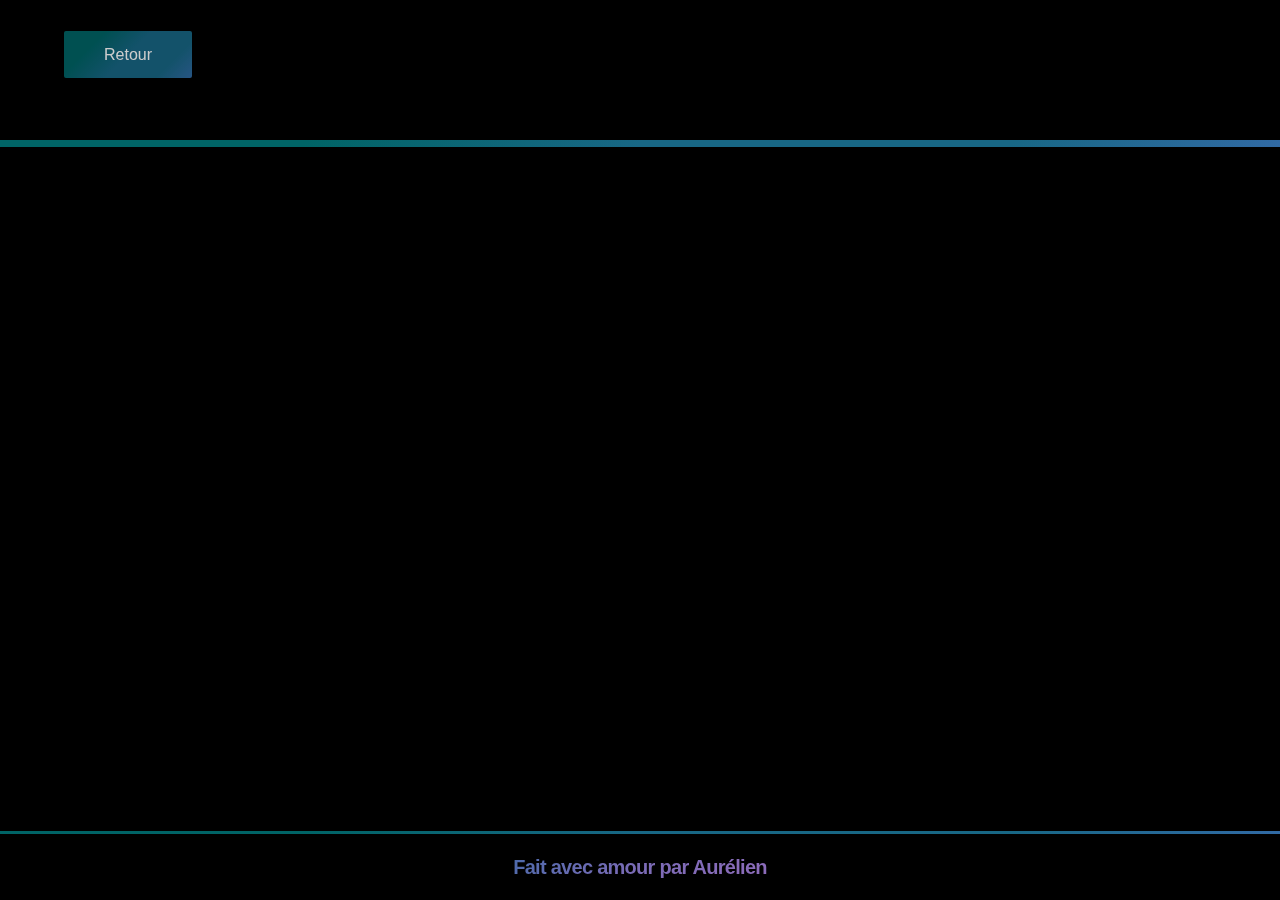
==== competences.html @ 47d27892 "Pages du portfolio" ====
<!doctype html>
<html lang="en">
<head>
    <meta charset="UTF-8">
    <meta name="viewport"
          content="width=device-width, user-scalable=no, initial-scale=1.0, maximum-scale=1.0, minimum-scale=1.0">
    <meta http-equiv="X-UA-Compatible" content="ie=edge">
    <title>Competences - Portfolio</title>
    <link rel="icon" href="assets/icon/icon-portfolio.png">
    <link rel="stylesheet" href="css/style.css">
</head>
<body>
<header class="header">
    <nav class="navbar">
        <ul class="nav-menu">
            <li class="nav-item">
                <a class="blue_btn" href="index.html">Retour</a>
            </li>
        </ul>
    </nav>
    <hr class="hr_gradient">
</header>
<div class="container">

</div>
<footer class="footer">
    <hr class="hr_gradient">
    <div class="gradient_policy">
        <p>Fait avec amour par <a href="https://github.com/MaurrouViff/">Aurélien</a></p>
    </div>
</footer>
</body>
<script src="JavaScript/scrollToTop.js" type="text/javascript"></script>
</html>
---- css/style.css ----
html, body {
    height: 100%;
    font-family: popping, sans-serif;

}
header {
    background-color: rgb(0, 0, 0);
    padding-top: 20px;
    font-family: popping, sans-serif;
}
header hr {
    padding-top: 2px;
    margin-top: 50px;
    margin-bottom: 0;
}
.hr_gradient {
    height: 5px;
    border: 0;
    background-image: linear-gradient(135deg, #006466 24%, #186785 50%, #186785 79%, #316AA4 100%);
}
footer .hr_gradient {
    margin-top: 0;
    height: 3px;
}
body {
    padding: 0;
    margin: 0;
    display: flex;
    flex-direction: column;
    background-color: black;
}
.blue_btn {
    padding: 15px 40px;
    background: linear-gradient(135deg, #006466 24%, #186785 50%, #186785 79%, #316AA4 100%);
    color: #fff;
    text-align: center;
    border-radius: 2px;
    opacity: 0.8;
    transition: all 0.3s ease 0s;
    text-decoration: none;
}
.blue_btn:hover {
    opacity: 1;
}
.gradient-policy h1 {
    font-size: 50px;
    letter-spacing: -0.72px;
    line-height: 1.3;
    background: linear-gradient(45deg, #316aa4 33%, #7B6BB6 50%, #CE6CC9);
    -webkit-background-clip: text;
    -webkit-text-fill-color: transparent;

    font-weight: 600;
    text-align: center;
}
footer {
    background-color: rgb(0, 0, 0);
    text-align: center;
}
html {
    font-family: popping, sans-serif;
}
.gradient_policy {
    font-size: 20px;
    letter-spacing: -0.72px;
    line-height: 1.3;
    background: linear-gradient(135deg, #316aa4 33%, #7B6BB6 50%, #CE6CC9);
    -webkit-background-clip: text;
    -webkit-text-fill-color: transparent;
    color: #316AA4;
    font-weight: 600;
}
.container {
    flex-grow: 1;
    text-align: center;
}
.navbar {
    min-height: 70px;
    display: flex;
    justify-content: space-between;
    align-items: center;
    padding: 0 24px;
}
.nav-menu {
    display: flex;
    justify-content: space-between;
    align-items: center;
    gap: 60px;
    margin-right: 50px;
}
li .nav-item {
    list-style-type: none;
}
.features {
    max-width: 1300px;
    margin: 100px -180px 0 0;
    display: flex;
}

.features .feature {
    flex: 1 1 340px;
    background-image: linear-gradient(135deg, #202121 24%, #2a2c2c 50%, #353838 79%, #515456 100%);
    padding: 25px 30px 35px 58px;
    margin: 0 8px 0 0;
    opacity: 0.80;
}
.features .feature .feature-title {
    font-size: 16px;
    line-height: 1.6;
    letter-spacing: -0.38px;
    margin: 0 0 0 -35px;
    padding: 0 0 20px 35px;
    font-weight: 300;
    color: white;
}
.features .feature .feature-text {
    font-size: 12px;
    letter-spacing: -0.29px;
    color: white;
    line-height: 1.7;
}
.image-icon {
    width: 45px;
    height: 45px;
    padding-right: 20px;
}
.main-section {
    min-height: 60vh;
    padding-top: 126px;
    display: flex;
    align-items: center;
    justify-content: center;
    padding-bottom: 90px;
    background-size: cover;
}
/* Style de la flèche pour remonter en haut */
.arrow-container {
    position: fixed;
    right: 20px;
    bottom: 20px;
    width: 50px;
    height: 50px;
    background-color: cyan;
    border-radius: 50%;
    display: flex;
    justify-content: center;
    align-items: center;
    cursor: pointer;
    opacity: 0;
    transition: opacity 0.3s ease-in-out;
    pointer-events: none;
    z-index: 1;
}
.arrow-container.show {
    opacity: 1;
    pointer-events: auto;
}
.arrow {
    color: black;
    font-size: 24px;
}
/* Fin du style de la flèche */
.link-to-page {
    color: red;
    text-decoration: none;
    opacity: 0.8;
}
.link-to-page:hover {
    opacity: 1;
}
.white {
    color: white;
}
h3 {
    text-align: center;
}
.image {
    width: 150px;
    height: 150px;
}
.section-python {
    background: url("../assets/images/code-python.jpg") center center no-repeat;
    min-height: 60vh;
    padding-top: 126px;
    align-items: center;
    justify-content: center;
    padding-bottom: 90px;
    background-size: cover;
}
.section-java {
    background-image: url("../assets/images/code-java.png");
    background-position: center center, center center;
    background-repeat: no-repeat, no-repeat;
    background-size: cover, cover;
    min-height: 60vh;
    padding-top: 126px;
    align-items: center;
    justify-content: center;
    padding-bottom: 90px;
}
.section-php {
    background-image: url("../assets/images/code-php.jpg");
    background-position: center top, center bottom; /* Position verticale des images */
    background-repeat: no-repeat, no-repeat;
    background-size: cover, cover;
    min-height: 60vh;
    padding-top: 126px;
    align-items: center;
    justify-content: center;
    padding-bottom: 90px;
}
.section-other {
    background-image: url("../assets/images/code-cpp.png");
    background-position: center center, center center;
    background-repeat: no-repeat, no-repeat;
    background-size: cover, cover;
    min-height: 60vh;
    padding-top: 126px;
    align-items: center;
    justify-content: center;
    padding-bottom: 90px;
}
section {
    display: flex;
    flex-direction: column;
    align-items: center;
    margin: -8px 0 0;
}
section hr.hr_gradient {
    margin: 0;
}
section + hr.hr_gradient {
    margin: 0; /* Ajustement de la marge avant le hr */
}
.cyan {
    color: cyan;
}
.gold {
    color: gold;
}
.toggleButton {
    background: linear-gradient(90deg, #f00, #f90, #ff0, #0f0, #0ff, #00f, #90f, #f0f, #f00);
    background-size: 800% 100%;
    border: 2px solid transparent;
    background-clip: padding-box;
    padding: 10px;
    font-size: 16px;
    cursor: pointer;
    outline: none;
    animation: colorAnimation 8s linear infinite;
    color: black;
    opacity: 0.80;
}
.toggleButton:hover {
    opacity: 1;
}

@keyframes colorAnimation {
    0% {
        background-position: 0 50%;
    }
    100% {
        background-position: 100% 50%;
    }
}

/* Media pour les écrans de taille moyenne (601px - 768px) */
@media screen and (min-width: 601px) and (max-width: 768px) {
    .nav-menu {
        flex-wrap: wrap;
    }

    .nav-item {
        width: 50%;
        margin-left: 0;
        margin-bottom: 10px;
        margin-top: 1px;
    }


    .features {
        flex-wrap: wrap;
        justify-content: center;
    }

    .features .feature {
        flex: 0 0 50%;
        margin-right: 0;
        margin-bottom: 30px;
        padding: 25px;
    }

    .features .feature .feature_title {
        font-size: 14px;
        padding: 0;
        margin: 0;
        text-align: center;
    }

    .features .feature .feature_text {
        font-size: 10px;
        text-align: center;
    }

    .image-icon {
        width: 30px;
        height: 30px;
        padding-right: 10px;
    }

}

/* Media pour les écrans de taille moyenne (769px - 970px) */
@media screen and (min-width: 769px) and (max-width: 970px) {
    .nav-menu {
        flex-wrap: wrap;
    }

    .nav-item {
        width: 60%;
        margin-left: 0;
        margin-bottom: 10px;
    }


    .features .feature {
        flex: 0 0 33.33%;
        margin-bottom: 30px;
    }

    .features .feature .feature_title {
        font-size: 12px;
    }

    .features .feature .feature_text {
        font-size: 10px;
    }

    .image-icon {
        width: 25px;
        height: 25px;
        padding-right: 10px;
    }
    .features {
        flex-wrap: wrap;
        justify-content: space-between;
    }

    .feature {
        flex-basis: 48%;
        margin-bottom: 30px;
    }
}

/* Media pour les petits écrans (max-width: 600px) */
@media screen and (min-width: 426px) and (max-width: 600px) {
    .nav-menu {
        flex-wrap: wrap;
    }

    .nav-item {
        width: 50%;
        margin-left: 0;
        margin-bottom: 5px;
    }

    .nav-link {
        font-size: 12px;
    }


    .features .feature {
        flex: 0 0 33.33%;
        margin-bottom: 30px;
    }

    .features .feature .feature_title {
        font-size: 12px;
    }

    .features .feature .feature_text {
        font-size: 10px;
    }

    .image-icon {
        width: 25px;
        height: 25px;
        padding-right: 10px;
    }
    .features {
        flex-wrap: wrap;

    }

    .feature {
        flex-basis: 100%;
        margin-bottom: 30px;
    }
}

/* Media pour les petits écrans (max-width: 320px) */
@media screen and (max-width: 320px) {
    .nav-menu {
        flex-wrap: wrap;
    }

    .nav-item {
        width: 100%;
        margin-left: 0;
        margin-bottom: 5px;
        word-break: break-word;
    }

    .nav-link {
        font-size: 10px;
    }


    .features .feature {
        flex: 0 0 33.33%;
        margin-bottom: 30px;
    }

    .features .feature .feature_title {
        font-size: 12px;
    }

    .features .feature .feature_text {
        font-size: 10px;
    }

    .image-icon {
        width: 25px;
        height: 25px;
        padding-right: 10px;
    }
    .features {
        flex-wrap: wrap;
        justify-content: space-between;
    }

    .feature {
        flex-basis: 48%;
        margin-bottom: 30px;
    }
}
/* Media pour les petits écrans (max-width: 425px) */
@media screen and (max-width: 425px) {
    .nav-menu {
        flex-wrap: wrap;
    }

    .nav-item {
        width: 100%;
        margin-left: 0;
        margin-bottom: 5px;
        word-break: break-word;
    }

    .nav-link {
        font-size: 10px;
    }


    .features .feature {
        flex: 0 0 33.33%;
        margin-bottom: 30px;
    }

    .features .feature .feature_title {
        font-size: 12px;
    }

    .features .feature .feature_text {
        font-size: 10px;
    }

    .image-icon {
        width: 25px;
        height: 25px;
        padding-right: 10px;
    }
    .features {
        flex-wrap: wrap;
        justify-content: space-between;
    }

    .feature {
        flex-basis: 48%;
        margin-bottom: 30px;
    }
}

/* Media  pour les petits écrans (max-width: 375px) */
@media screen and (max-width: 375px) {
    .nav-menu {
        flex-wrap: wrap;
    }

    .nav-item {
        width: 100%;
        margin-left: 0;
        margin-bottom: 5px;
        word-break: break-word;
    }

    .nav-link {
        font-size: 9px;
    }
    .nav-link-grey {
        font-size: 12px;
    }
}
/* Media pour les petits écrans (max-width: 488px) */
@media screen and (max-width: 488px) {
    .nav-menu {
        flex-wrap: wrap;
    }

    .nav-item {
        width: 100%;
        margin-left: 0;
        margin-bottom: 5px;
        word-break: break-word;
    }

    .nav-link {
        font-size: 10px;
    }
    .main-section,

    .features .feature {
        flex: 0 0 33.33%;
        margin-bottom: 30px;
    }

    .features .feature .feature_title {
        font-size: 12px;
    }

    .features .feature .feature_text {
        font-size: 10px;
    }

    .image-icon {
        width: 25px;
        height: 25px;
        padding-right: 10px;
    }
    .features {
        flex-wrap: wrap;
        justify-content: space-between;
    }

    .feature {
        flex-basis: 48%;
        margin-bottom: 30px;
    }
}

/* Media pour les petits écrans (max-width: 428px) */
@media screen and (max-width: 428px) {
    .nav-menu {
        flex-wrap: wrap;
    }

    .nav-item {
        width: 100%;
        margin-left: 0;
        margin-bottom: 5px;
        word-break: break-word;
    }

    .nav-link {
        font-size: 9px;
    }

    .features .feature {
        flex: 0 0 33.33%;
        margin-bottom: 30px;
    }

    .features .feature .feature_title {
        font-size: 12px;
    }

    .features .feature .feature_text {
        font-size: 10px;
    }

    .image-icon {
        width: 25px;
        height: 25px;
        padding-right: 10px;
    }
    .features {
        flex-wrap: wrap;
        justify-content: space-between;
    }

    .feature {
        flex-basis: 48%;
        margin-bottom: 30px;
    }
}
/* Media pour les petits écrans (max-width: 320px) */
@media screen and (max-width: 320px) {
    .nav-menu {
        flex-wrap: wrap;
    }

    .nav-item {
        width: 100%;
        margin-left: 0;
        margin-bottom: 5px;
        word-break: break-word;
    }

    .nav-link {
        font-size: 9px;
    }

    .features .feature {
        flex: 0 0 33.33%;
        margin-bottom: 30px;
    }

    .features .feature .feature_title {
        font-size: 12px;
    }

    .features .feature .feature_text {
        font-size: 10px;
    }

    .image-icon {
        width: 25px;
        height: 25px;
        padding-right: 10px;
    }

    /* Ajuster le style des boutons pour la résolution de 320px */
    .blue_btn {
        padding: 10px 25px;
        font-size: 12px;
    }
}
/* Media pour les écrans de taille moyenne (601px - 768px) */
@media screen and (min-width: 396px) and (max-width: 601px) {
    .nav-menu {
        flex-wrap: wrap;
    }

    .nav-item {
        width: 50%;
        margin-left: 0;
        margin-bottom: 10px;
    }

    .features {
        flex-wrap: wrap;
        justify-content: center;
    }

    .features .feature {
        flex: 0 0 50%;
        margin-right: 0;
        margin-bottom: 30px;
        padding: 15px;
        display: flex;
        flex-direction: column;
        align-items: center; /* Centrer horizontalement */
        text-align: center; /* Centrer le texte */
    }

    .features .feature .feature_title {
        font-size: 14px;
        padding: 0;
        margin: 0;
        text-align: center;
    }

    .features .feature .feature_text {
        font-size: 12px;
        text-align: center;
    }
}

/* Media pour les écrans de taille moyenne (540px - 601px) */
@media screen and (min-width: 396px) and (max-width: 540px) {
    .nav-menu {
        flex-wrap: wrap;
    }

    .nav-item {
        width: 100%;
        margin-left: 0;
        margin-bottom: 5px;
    }

    .nav-link {
        font-size: 12px;
    }
    .nav-link-grey {
        font-size: 12px;
    }

    .features {
        flex-wrap: wrap;
        justify-content: center;
    }

    .features .feature {
        flex: 0 0 100%;
        margin-bottom: 30px;
        padding: 15px;
        display: flex;
        flex-direction: column;
        align-items: center; /* Centrer horizontalement */
        text-align: center; /* Centrer le texte */
    }

    .features .feature .feature_title {
        font-size: 12px;
    }

    .features .feature .feature_text {
        font-size: 10px;
    }
}
/* Media pour les écrans de taille moyenne (320px - 396px) */
@media screen and (min-width: 120px) and (max-width: 320px) {
    .nav-menu {
        flex-wrap: wrap;
    }

    .nav-item {
        width: 100%;
        margin-left: 0;
        margin-bottom: 5px;
    }

    .nav-link {
        font-size: 10px;
    }


    .features {
        flex-wrap: wrap;
        justify-content: center;
    }

    .features .feature {
        flex: 0 0 100%;
        margin-bottom: 30px;
        padding: 15px;
        display: flex;
        flex-direction: column;
        align-items: center; /* Centrer horizontalement */
        text-align: center; /* Centrer le texte */
    }

    .features .feature .feature_title {
        font-size: 10px;
    }

    .features .feature .feature_text {
        font-size: 8px;
    }
}
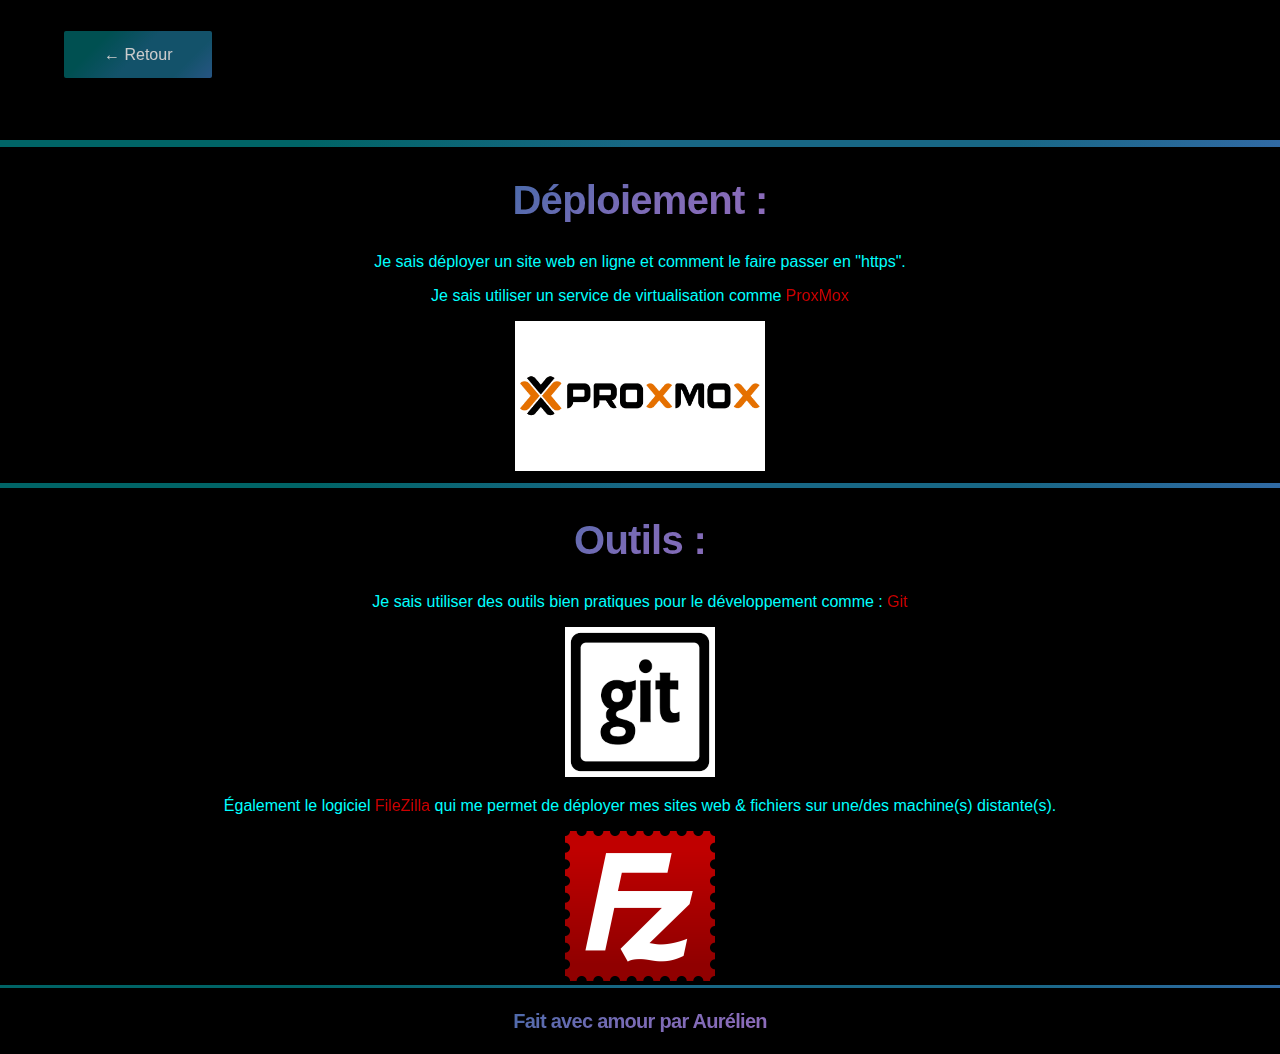
==== commit b70592b2: "Pages du portfolio" ====
--- a/competences.html
+++ b/competences.html
@@ -5,7 +5,7 @@
     <meta name="viewport"
           content="width=device-width, user-scalable=no, initial-scale=1.0, maximum-scale=1.0, minimum-scale=1.0">
     <meta http-equiv="X-UA-Compatible" content="ie=edge">
-    <title>Competences - Portfolio</title>
+    <title>Outils - Portfolio</title>
     <link rel="icon" href="assets/icon/icon-portfolio.png">
     <link rel="stylesheet" href="css/style.css">
 </head>
@@ -14,14 +14,23 @@
     <nav class="navbar">
         <ul class="nav-menu">
             <li class="nav-item">
-                <a class="blue_btn" href="index.html">Retour</a>
+                <a class="blue_btn" href="index.html">← Retour</a>
             </li>
         </ul>
     </nav>
     <hr class="hr_gradient">
 </header>
 <div class="container">
-
+<div class="gradient_policy"><h1>Déploiement : </h1></div>
+    <p class="cyan">Je sais déployer un site web en ligne et comment le faire passer en "https".</p>
+    <p class="cyan">Je sais utiliser un service de virtualisation comme <a class="link-to-page" href="https://www.proxmox.com/en/">ProxMox</a></p>
+    <img class="image-proxmox" alt="image de proxmox"  src="assets/images/proxmox-image.png">
+    <hr class="hr_gradient">
+<div class="gradient_policy"><h1>Outils :</h1></div>
+    <p class="cyan">Je sais utiliser des outils bien pratiques pour le développement comme : <a class="link-to-page" href="https://git-scm.com/">Git</a></p>
+    <img src="assets/images/image-git.png" alt="Image de Git" class="image">
+    <p class="cyan">Également le logiciel <a class="link-to-page" href="https://filezilla-project.org/">FileZilla</a> qui me permet de déployer mes sites web & fichiers sur une/des machine(s) distante(s).</p>
+    <img src="assets/images/image-filezilla.png" alt="Image de FileZilla" class="image">
 </div>
 <footer class="footer">
     <hr class="hr_gradient">
--- a/css/style.css
+++ b/css/style.css
@@ -176,6 +176,10 @@
 }
 .image {
     width: 150px;
+    height: 150px;
+}
+.image-proxmox {
+    width: 250px;
     height: 150px;
 }
 .section-python {
